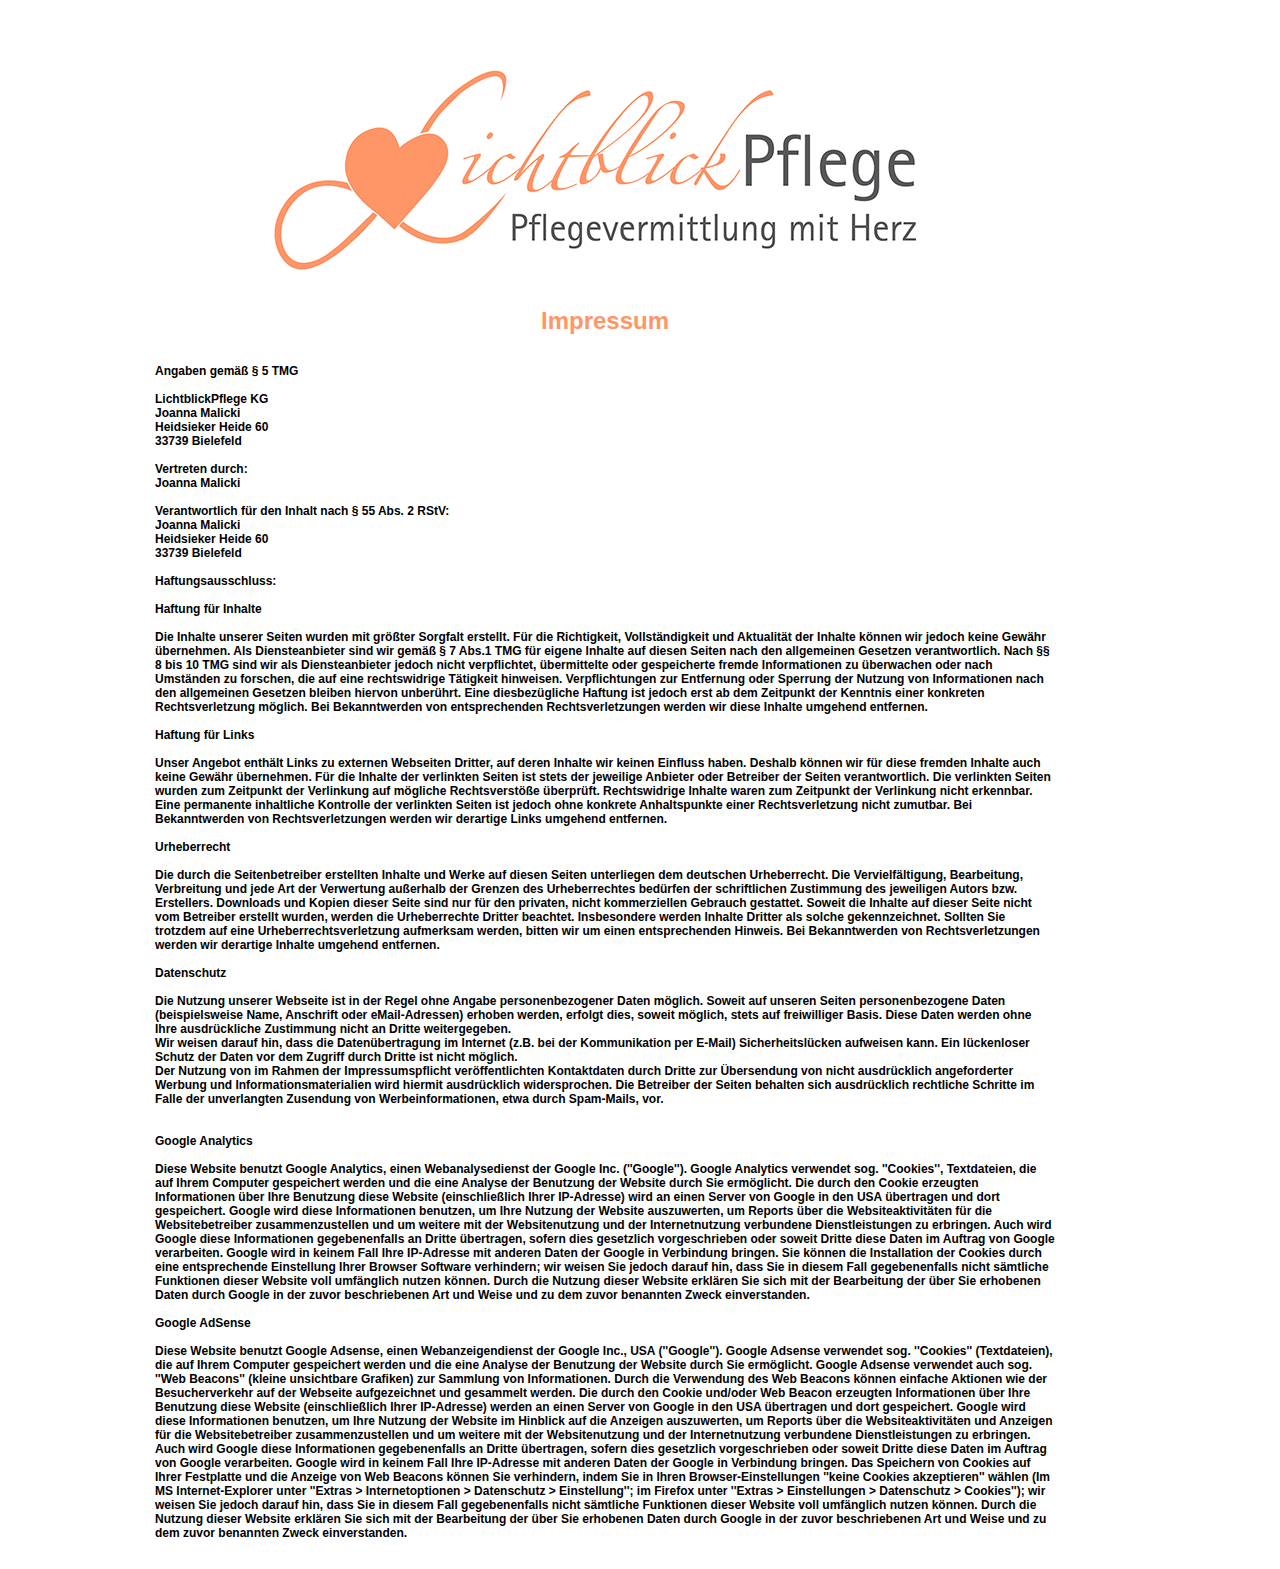
==== impressum.html @ b3e41d4d "LichtblickPflege Test" ====
<!DOCTYPE html>
<html class="nojs html css_verticalspacer" lang="de-DE">
 <head>

  <meta http-equiv="Content-type" content="text/html;charset=UTF-8"/>
  <meta name="generator" content="2017.1.0.379"/>
  
  <script type="text/javascript">
   // Update the 'nojs'/'js' class on the html node
document.documentElement.className = document.documentElement.className.replace(/\bnojs\b/g, 'js');

// Check that all required assets are uploaded and up-to-date
if(typeof Muse == "undefined") window.Muse = {}; window.Muse.assets = {"required":["museutils.js", "museconfig.js", "jquery.watch.js", "require.js", "impressum.css"], "outOfDate":[]};
</script>
  
  <title>Impressum</title>
  <!-- CSS -->
  <link rel="stylesheet" type="text/css" href="css/site_global.css?crc=3897423877"/>
  <link rel="stylesheet" type="text/css" href="css/impressum.css?crc=3997882616" id="pagesheet"/>
  <!-- Other scripts -->
  <script type="text/javascript">
   var __adobewebfontsappname__ = "muse";
</script>
  <!-- JS includes -->
  <script src="https://webfonts.creativecloud.com/open-sans:n7:all.js" type="text/javascript"></script>
  <!--[if lt IE 9]>
  <script src="scripts/html5shiv.js?crc=4241844378" type="text/javascript"></script>
  <![endif]-->
   </head>
 <body>

  <div class="clearfix" id="page"><!-- column -->
   <div class="clearfix colelem" id="pu9208"><!-- column -->
    <!-- m_editable region-id="editable-static-tag-U9208-BP_infinity" template="impressum.html" data-type="image" -->
    <div class="clip_frame colelem" id="u9208" data-muse-uid="U9208" data-muse-type="img_frame"><!-- image -->
     <img class="block" id="u9208_img" src="images/lichtblickpng.png?crc=3759885476" alt="" width="652" height="249" data-muse-src="images/lichtblickpng.png?crc=3759885476"/>
    </div>
    <!-- /m_editable -->
    <!-- m_editable region-id="editable-static-tag-U9215-BP_infinity" template="impressum.html" data-type="html" data-ice-options="disableImageResize,link,txtStyleTarget" -->
    <div class="clearfix colelem" id="u9215-75" data-muse-uid="U9215" data-muse-type="txt_frame" data-IBE-flags="txtStyleSrc"><!-- content -->
     <p id="u9215-2">Impressum</p>
     <p id="u9215-3">&nbsp;</p>
     <p id="u9215-5">Angaben gemäß § 5 TMG</p>
     <p id="u9215-6">&nbsp;</p>
     <p id="u9215-8">LichtblickPflege KG</p>
     <p id="u9215-10">Joanna Malicki</p>
     <p id="u9215-12">Heidsieker Heide 60</p>
     <p id="u9215-14">33739 Bielefeld</p>
     <p id="u9215-15">&nbsp;</p>
     <p id="u9215-17">Vertreten durch:</p>
     <p id="u9215-19">Joanna Malicki</p>
     <p id="u9215-20">&nbsp;</p>
     <p id="u9215-22">Verantwortlich für den Inhalt nach § 55 Abs. 2 RStV:</p>
     <p id="u9215-24">Joanna Malicki</p>
     <p id="u9215-26">Heidsieker Heide 60</p>
     <p id="u9215-28">33739 Bielefeld</p>
     <p id="u9215-29">&nbsp;</p>
     <p id="u9215-31">Haftungsausschluss:</p>
     <p id="u9215-32">&nbsp;</p>
     <p id="u9215-34">Haftung für Inhalte</p>
     <p id="u9215-35">&nbsp;</p>
     <p id="u9215-37">Die Inhalte unserer Seiten wurden mit größter Sorgfalt erstellt. Für die Richtigkeit, Vollständigkeit und Aktualität der Inhalte können wir jedoch keine Gewähr übernehmen. Als Diensteanbieter sind wir gemäß § 7 Abs.1 TMG für eigene Inhalte auf diesen Seiten nach den allgemeinen Gesetzen verantwortlich. Nach §§ 8 bis 10 TMG sind wir als Diensteanbieter jedoch nicht verpflichtet, übermittelte oder gespeicherte fremde Informationen zu überwachen oder nach Umständen zu forschen, die auf eine rechtswidrige Tätigkeit hinweisen. Verpflichtungen zur Entfernung oder Sperrung der Nutzung von Informationen nach den allgemeinen Gesetzen bleiben hiervon unberührt. Eine diesbezügliche Haftung ist jedoch erst ab dem Zeitpunkt der Kenntnis einer konkreten Rechtsverletzung möglich. Bei Bekanntwerden von entsprechenden Rechtsverletzungen werden wir diese Inhalte umgehend entfernen.</p>
     <p id="u9215-38">&nbsp;</p>
     <p id="u9215-40">Haftung für Links</p>
     <p id="u9215-41">&nbsp;</p>
     <p id="u9215-43">Unser Angebot enthält Links zu externen Webseiten Dritter, auf deren Inhalte wir keinen Einfluss haben. Deshalb können wir für diese fremden Inhalte auch keine Gewähr übernehmen. Für die Inhalte der verlinkten Seiten ist stets der jeweilige Anbieter oder Betreiber der Seiten verantwortlich. Die verlinkten Seiten wurden zum Zeitpunkt der Verlinkung auf mögliche Rechtsverstöße überprüft. Rechtswidrige Inhalte waren zum Zeitpunkt der Verlinkung nicht erkennbar. Eine permanente inhaltliche Kontrolle der verlinkten Seiten ist jedoch ohne konkrete Anhaltspunkte einer Rechtsverletzung nicht zumutbar. Bei Bekanntwerden von Rechtsverletzungen werden wir derartige Links umgehend entfernen.</p>
     <p id="u9215-44">&nbsp;</p>
     <p id="u9215-46">Urheberrecht</p>
     <p id="u9215-47">&nbsp;</p>
     <p id="u9215-49">Die durch die Seitenbetreiber erstellten Inhalte und Werke auf diesen Seiten unterliegen dem deutschen Urheberrecht. Die Vervielfältigung, Bearbeitung, Verbreitung und jede Art der Verwertung außerhalb der Grenzen des Urheberrechtes bedürfen der schriftlichen Zustimmung des jeweiligen Autors bzw. Erstellers. Downloads und Kopien dieser Seite sind nur für den privaten, nicht kommerziellen Gebrauch gestattet. Soweit die Inhalte auf dieser Seite nicht vom Betreiber erstellt wurden, werden die Urheberrechte Dritter beachtet. Insbesondere werden Inhalte Dritter als solche gekennzeichnet. Sollten Sie trotzdem auf eine Urheberrechtsverletzung aufmerksam werden, bitten wir um einen entsprechenden Hinweis. Bei Bekanntwerden von Rechtsverletzungen werden wir derartige Inhalte umgehend entfernen.</p>
     <p id="u9215-50">&nbsp;</p>
     <p id="u9215-52">Datenschutz</p>
     <p id="u9215-53">&nbsp;</p>
     <p id="u9215-55">Die Nutzung unserer Webseite ist in der Regel ohne Angabe personenbezogener Daten möglich. Soweit auf unseren Seiten personenbezogene Daten (beispielsweise Name, Anschrift oder eMail-Adressen) erhoben werden, erfolgt dies, soweit möglich, stets auf freiwilliger Basis. Diese Daten werden ohne Ihre ausdrückliche Zustimmung nicht an Dritte weitergegeben.</p>
     <p id="u9215-57">Wir weisen darauf hin, dass die Datenübertragung im Internet (z.B. bei der Kommunikation per E-Mail) Sicherheitslücken aufweisen kann. Ein lückenloser Schutz der Daten vor dem Zugriff durch Dritte ist nicht möglich.</p>
     <p id="u9215-59">Der Nutzung von im Rahmen der Impressumspflicht veröffentlichten Kontaktdaten durch Dritte zur Übersendung von nicht ausdrücklich angeforderter Werbung und Informationsmaterialien wird hiermit ausdrücklich widersprochen. Die Betreiber der Seiten behalten sich ausdrücklich rechtliche Schritte im Falle der unverlangten Zusendung von Werbeinformationen, etwa durch Spam-Mails, vor.</p>
     <p id="u9215-60">&nbsp;</p>
     <p id="u9215-61">&nbsp;</p>
     <p id="u9215-63">Google Analytics</p>
     <p id="u9215-64">&nbsp;</p>
     <p id="u9215-66">Diese Website benutzt Google Analytics, einen Webanalysedienst der Google Inc. (''Google''). Google Analytics verwendet sog. ''Cookies'', Textdateien, die auf Ihrem Computer gespeichert werden und die eine Analyse der Benutzung der Website durch Sie ermöglicht. Die durch den Cookie erzeugten Informationen über Ihre Benutzung diese Website (einschließlich Ihrer IP-Adresse) wird an einen Server von Google in den USA übertragen und dort gespeichert. Google wird diese Informationen benutzen, um Ihre Nutzung der Website auszuwerten, um Reports über die Websiteaktivitäten für die Websitebetreiber zusammenzustellen und um weitere mit der Websitenutzung und der Internetnutzung verbundene Dienstleistungen zu erbringen. Auch wird Google diese Informationen gegebenenfalls an Dritte übertragen, sofern dies gesetzlich vorgeschrieben oder soweit Dritte diese Daten im Auftrag von Google verarbeiten. Google wird in keinem Fall Ihre IP-Adresse mit anderen Daten der Google in Verbindung bringen. Sie können die Installation der Cookies durch eine entsprechende Einstellung Ihrer Browser Software verhindern; wir weisen Sie jedoch darauf hin, dass Sie in diesem Fall gegebenenfalls nicht sämtliche Funktionen dieser Website voll umfänglich nutzen können. Durch die Nutzung dieser Website erklären Sie sich mit der Bearbeitung der über Sie erhobenen Daten durch Google in der zuvor beschriebenen Art und Weise und zu dem zuvor benannten Zweck einverstanden.</p>
     <p id="u9215-67">&nbsp;</p>
     <p id="u9215-69">Google AdSense</p>
     <p id="u9215-70">&nbsp;</p>
     <p id="u9215-72">Diese Website benutzt Google Adsense, einen Webanzeigendienst der Google Inc., USA (''Google''). Google Adsense verwendet sog. ''Cookies'' (Textdateien), die auf Ihrem Computer gespeichert werden und die eine Analyse der Benutzung der Website durch Sie ermöglicht. Google Adsense verwendet auch sog. ''Web Beacons'' (kleine unsichtbare Grafiken) zur Sammlung von Informationen. Durch die Verwendung des Web Beacons können einfache Aktionen wie der Besucherverkehr auf der Webseite aufgezeichnet und gesammelt werden. Die durch den Cookie und/oder Web Beacon erzeugten Informationen über Ihre Benutzung diese Website (einschließlich Ihrer IP-Adresse) werden an einen Server von Google in den USA übertragen und dort gespeichert. Google wird diese Informationen benutzen, um Ihre Nutzung der Website im Hinblick auf die Anzeigen auszuwerten, um Reports über die Websiteaktivitäten und Anzeigen für die Websitebetreiber zusammenzustellen und um weitere mit der Websitenutzung und der Internetnutzung verbundene Dienstleistungen zu erbringen. Auch wird Google diese Informationen gegebenenfalls an Dritte übertragen, sofern dies gesetzlich vorgeschrieben oder soweit Dritte diese Daten im Auftrag von Google verarbeiten. Google wird in keinem Fall Ihre IP-Adresse mit anderen Daten der Google in Verbindung bringen. Das Speichern von Cookies auf Ihrer Festplatte und die Anzeige von Web Beacons können Sie verhindern, indem Sie in Ihren Browser-Einstellungen ''keine Cookies akzeptieren'' wählen (Im MS Internet-Explorer unter ''Extras &gt; Internetoptionen &gt; Datenschutz &gt; Einstellung''; im Firefox unter ''Extras &gt; Einstellungen &gt; Datenschutz &gt; Cookies''); wir weisen Sie jedoch darauf hin, dass Sie in diesem Fall gegebenenfalls nicht sämtliche Funktionen dieser Website voll umfänglich nutzen können. Durch die Nutzung dieser Website erklären Sie sich mit der Bearbeitung der über Sie erhobenen Daten durch Google in der zuvor beschriebenen Art und Weise und zu dem zuvor benannten Zweck einverstanden.</p>
     <p id="u9215-73">&nbsp;</p>
    </div>
    <!-- /m_editable -->
   </div>
   <div class="verticalspacer" data-offset-top="1575" data-content-above-spacer="1611" data-content-below-spacer="0"></div>
  </div>
  <!-- Other scripts -->
  <script type="text/javascript">
   // Decide weather to suppress missing file error or not based on preference setting
var suppressMissingFileError = false
</script>
  <script type="text/javascript">
   window.Muse.assets.check=function(d){if(!window.Muse.assets.checked){window.Muse.assets.checked=!0;var b={},c=function(a,b){if(window.getComputedStyle){var c=window.getComputedStyle(a,null);return c&&c.getPropertyValue(b)||c&&c[b]||""}if(document.documentElement.currentStyle)return(c=a.currentStyle)&&c[b]||a.style&&a.style[b]||"";return""},a=function(a){if(a.match(/^rgb/))return a=a.replace(/\s+/g,"").match(/([\d\,]+)/gi)[0].split(","),(parseInt(a[0])<<16)+(parseInt(a[1])<<8)+parseInt(a[2]);if(a.match(/^\#/))return parseInt(a.substr(1),
16);return 0},g=function(g){for(var f=document.getElementsByTagName("link"),h=0;h<f.length;h++)if("text/css"==f[h].type){var i=(f[h].href||"").match(/\/?css\/([\w\-]+\.css)\?crc=(\d+)/);if(!i||!i[1]||!i[2])break;b[i[1]]=i[2]}f=document.createElement("div");f.className="version";f.style.cssText="display:none; width:1px; height:1px;";document.getElementsByTagName("body")[0].appendChild(f);for(h=0;h<Muse.assets.required.length;){var i=Muse.assets.required[h],l=i.match(/([\w\-\.]+)\.(\w+)$/),k=l&&l[1]?
l[1]:null,l=l&&l[2]?l[2]:null;switch(l.toLowerCase()){case "css":k=k.replace(/\W/gi,"_").replace(/^([^a-z])/gi,"_$1");f.className+=" "+k;k=a(c(f,"color"));l=a(c(f,"backgroundColor"));k!=0||l!=0?(Muse.assets.required.splice(h,1),"undefined"!=typeof b[i]&&(k!=b[i]>>>24||l!=(b[i]&16777215))&&Muse.assets.outOfDate.push(i)):h++;f.className="version";break;case "js":h++;break;default:throw Error("Unsupported file type: "+l);}}d?d().jquery!="1.8.3"&&Muse.assets.outOfDate.push("jquery-1.8.3.min.js"):Muse.assets.required.push("jquery-1.8.3.min.js");
f.parentNode.removeChild(f);if(Muse.assets.outOfDate.length||Muse.assets.required.length)f="Einige der Dateien auf dem Server fehlen oder sind ungültig. Löschen Sie den Browser-Cache und versuchen Sie es erneut. Wenn das Problem weiterhin besteht, wenden Sie sich an den Autor der Website.",g&&Muse.assets.outOfDate.length&&(f+="\nOut of date: "+Muse.assets.outOfDate.join(",")),g&&Muse.assets.required.length&&(f+="\nMissing: "+Muse.assets.required.join(",")),suppressMissingFileError?(f+="\nUse SuppressMissingFileError key in AppPrefs.xml to show missing file error pop up.",console.log(f)):alert(f)};location&&location.search&&location.search.match&&location.search.match(/muse_debug/gi)?
setTimeout(function(){g(!0)},5E3):g()}};
var muse_init=function(){require.config({baseUrl:""});require(["jquery","museutils","whatinput","jquery.watch"],function(d){var $ = d;$(document).ready(function(){try{
window.Muse.assets.check($);/* body */
Muse.Utils.transformMarkupToFixBrowserProblemsPreInit();/* body */
Muse.Utils.prepHyperlinks(true);/* body */
Muse.Utils.makeButtonsVisibleAfterSettingMinWidth();/* body */
Muse.Utils.fullPage('#page');/* 100% height page */
Muse.Utils.showWidgetsWhenReady();/* body */
Muse.Utils.transformMarkupToFixBrowserProblems();/* body */
}catch(b){if(b&&"function"==typeof b.notify?b.notify():Muse.Assert.fail("Error calling selector function: "+b),false)throw b;}})})};

</script>
  <!-- RequireJS script -->
  <script src="scripts/require.js?crc=3861931657" type="text/javascript" async data-main="scripts/museconfig.js?crc=278381782" onload="if (requirejs) requirejs.onError = function(requireType, requireModule) { if (requireType && requireType.toString && requireType.toString().indexOf && 0 <= requireType.toString().indexOf('#scripterror')) window.Muse.assets.check(); }" onerror="window.Muse.assets.check();"></script>
   </body>
</html>
---- css/site_global.css ----
html{min-height:100%;min-width:100%;-ms-text-size-adjust:none;}body,div,dl,dt,dd,ul,ol,li,nav,h1,h2,h3,h4,h5,h6,pre,code,form,fieldset,legend,input,button,textarea,p,blockquote,th,td,a{margin:0px;padding:0px;border-width:0px;border-style:solid;border-color:transparent;-webkit-transform-origin:left top;-ms-transform-origin:left top;-o-transform-origin:left top;transform-origin:left top;background-repeat:no-repeat;}button.submit-btn{-moz-box-sizing:content-box;-webkit-box-sizing:content-box;box-sizing:content-box;}.transition{-webkit-transition-property:background-image,background-position,background-color,border-color,border-radius,color,font-size,font-style,font-weight,letter-spacing,line-height,text-align,box-shadow,text-shadow,opacity;transition-property:background-image,background-position,background-color,border-color,border-radius,color,font-size,font-style,font-weight,letter-spacing,line-height,text-align,box-shadow,text-shadow,opacity;}.transition *{-webkit-transition:inherit;transition:inherit;}table{border-collapse:collapse;border-spacing:0px;}fieldset,img{border:0px;border-style:solid;-webkit-transform-origin:left top;-ms-transform-origin:left top;-o-transform-origin:left top;transform-origin:left top;}address,caption,cite,code,dfn,em,strong,th,var,optgroup{font-style:inherit;font-weight:inherit;}del,ins{text-decoration:none;}li{list-style:none;}caption,th{text-align:left;}h1,h2,h3,h4,h5,h6{font-size:100%;font-weight:inherit;}input,button,textarea,select,optgroup,option{font-family:inherit;font-size:inherit;font-style:inherit;font-weight:inherit;}.form-grp input,.form-grp textarea{-webkit-appearance:none;-webkit-border-radius:0;}body{font-family:Arial, Helvetica Neue, Helvetica, sans-serif;text-align:left;font-size:14px;line-height:17px;word-wrap:break-word;text-rendering:optimizeLegibility;-moz-font-feature-settings:'liga';-ms-font-feature-settings:'liga';-webkit-font-feature-settings:'liga';font-feature-settings:'liga';}a:link{color:#FF9668;text-decoration:inherit;}a:visited{color:#FF9668;text-decoration:inherit;}a:hover{color:#FF9668;text-decoration:underline;}a:active{color:#FF9668;text-decoration:underline;}a.nontext{color:black;text-decoration:none;font-style:normal;font-weight:normal;}.normal_text{color:#000000;direction:ltr;font-family:Arial, Helvetica Neue, Helvetica, sans-serif;font-size:14px;font-style:normal;font-weight:normal;letter-spacing:0px;line-height:17px;text-align:left;text-decoration:none;text-indent:0px;text-transform:none;vertical-align:0px;padding:0px;}.list0 li:before{position:absolute;right:100%;letter-spacing:0px;text-decoration:none;font-weight:normal;font-style:normal;}.rtl-list li:before{right:auto;left:100%;}.nls-None > li:before,.nls-None .list3 > li:before,.nls-None .list6 > li:before{margin-right:6px;content:'•';}.nls-None .list1 > li:before,.nls-None .list4 > li:before,.nls-None .list7 > li:before{margin-right:6px;content:'○';}.nls-None,.nls-None .list1,.nls-None .list2,.nls-None .list3,.nls-None .list4,.nls-None .list5,.nls-None .list6,.nls-None .list7,.nls-None .list8{padding-left:34px;}.nls-None.rtl-list,.nls-None .list1.rtl-list,.nls-None .list2.rtl-list,.nls-None .list3.rtl-list,.nls-None .list4.rtl-list,.nls-None .list5.rtl-list,.nls-None .list6.rtl-list,.nls-None .list7.rtl-list,.nls-None .list8.rtl-list{padding-left:0px;padding-right:34px;}.nls-None .list2 > li:before,.nls-None .list5 > li:before,.nls-None .list8 > li:before{margin-right:6px;content:'-';}.nls-None.rtl-list > li:before,.nls-None .list1.rtl-list > li:before,.nls-None .list2.rtl-list > li:before,.nls-None .list3.rtl-list > li:before,.nls-None .list4.rtl-list > li:before,.nls-None .list5.rtl-list > li:before,.nls-None .list6.rtl-list > li:before,.nls-None .list7.rtl-list > li:before,.nls-None .list8.rtl-list > li:before{margin-right:0px;margin-left:6px;}.TabbedPanelsTab{white-space:nowrap;}.MenuBar .MenuBarView,.MenuBar .SubMenuView{display:block;list-style:none;}.MenuBar .SubMenu{display:none;position:absolute;}.NoWrap{white-space:nowrap;word-wrap:normal;}.rootelem{margin-left:auto;margin-right:auto;}.colelem{display:inline;float:left;clear:both;}.clearfix:after{content:"\0020";visibility:hidden;display:block;height:0px;clear:both;}*:first-child+html .clearfix{zoom:1;}.clip_frame{overflow:hidden;}.popup_anchor{position:relative;width:0px;height:0px;}.allow_click_through *{pointer-events:auto;}.popup_element{z-index:100000;}.svg{display:block;vertical-align:top;}span.wrap{content:'';clear:left;display:block;}span.actAsInlineDiv{display:inline-block;}.position_content,.excludeFromNormalFlow{float:left;}.preload_images{position:absolute;overflow:hidden;left:-9999px;top:-9999px;height:1px;width:1px;}.preload{height:1px;width:1px;}.animateStates{-webkit-transition:0.3s ease-in-out;-moz-transition:0.3s ease-in-out;-o-transition:0.3s ease-in-out;transition:0.3s ease-in-out;}[data-whatinput="mouse"] *:focus,[data-whatinput="touch"] *:focus,input:focus,textarea:focus{outline:none;}textarea{resize:none;overflow:auto;}.allow_click_through,.fld-prompt{pointer-events:none;}.wrapped-input{position:absolute;top:0px;left:0px;background:transparent;border:none;}.submit-btn{z-index:50000;cursor:pointer;}.anchor_item{width:22px;height:18px;}.MenuBar .SubMenuVisible,.MenuBarVertical .SubMenuVisible,.MenuBar .SubMenu .SubMenuVisible,.popup_element.Active,span.actAsPara,.actAsDiv,a.nonblock.nontext,img.block{display:block;}.widget_invisible,.js .invi,.js .mse_pre_init{visibility:hidden;}.ose_ei{visibility:hidden;z-index:0;}.no_vert_scroll{overflow-y:hidden;}.always_vert_scroll{overflow-y:scroll;}.always_horz_scroll{overflow-x:scroll;}.fullscreen{overflow:hidden;left:0px;top:0px;position:fixed;height:100%;width:100%;-moz-box-sizing:border-box;-webkit-box-sizing:border-box;-ms-box-sizing:border-box;box-sizing:border-box;}.fullwidth{position:absolute;}.borderbox{-moz-box-sizing:border-box;-webkit-box-sizing:border-box;-ms-box-sizing:border-box;box-sizing:border-box;}.scroll_wrapper{position:absolute;overflow:auto;left:0px;right:0px;top:0px;bottom:0px;padding-top:0px;padding-bottom:0px;margin-top:0px;margin-bottom:0px;}.browser_width > *{position:absolute;left:0px;right:0px;}.grpelem,.accordion_wrapper{display:inline;float:left;}.fld-checkbox input[type=checkbox],.fld-radiobutton input[type=radio]{position:absolute;overflow:hidden;clip:rect(0px, 0px, 0px, 0px);height:1px;width:1px;margin:-1px;padding:0px;border:0px;}.fld-checkbox input[type=checkbox] + label,.fld-radiobutton input[type=radio] + label{display:inline-block;background-repeat:no-repeat;cursor:pointer;float:left;width:100%;height:100%;}.pointer_cursor,.fld-recaptcha-mode,.fld-recaptcha-refresh,.fld-recaptcha-help{cursor:pointer;}p,h1,h2,h3,h4,h5,h6,ol,ul,span.actAsPara{max-height:1000000px;}.superscript{vertical-align:super;font-size:66%;line-height:0px;}.subscript{vertical-align:sub;font-size:66%;line-height:0px;}.horizontalSlideShow{-ms-touch-action:pan-y;touch-action:pan-y;}.verticalSlideShow{-ms-touch-action:pan-x;touch-action:pan-x;}.colelem100,.verticalspacer{clear:both;}.list0 li,.MenuBar .MenuItemContainer,.SlideShowContentPanel .fullscreen img,.css_verticalspacer .verticalspacer{position:relative;}.popup_element.Inactive,.js .disn,.js .an_invi,.hidden,.breakpoint{display:none;}#muse_css_mq{position:absolute;display:none;background-color:#FFFFFE;}.fluid_height_spacer{width:0.01px;}.muse_check_css{display:none;position:fixed;}@media screen and (-webkit-min-device-pixel-ratio:0){body{text-rendering:auto;}}
---- css/impressum.css ----
.version.impressum{color:#0000EE;background-color:#4AD8F8;}#page{z-index:1;width:900px;min-height:433.9623046874997px;background-image:none;border-width:0px;border-color:#000000;background-color:transparent;padding-left:100px;padding-right:170px;padding-bottom:0px;margin-left:auto;margin-right:auto;}#pu9208{z-index:2;width:0.01px;padding-bottom:0px;}#u9208{z-index:2;width:652px;background-color:transparent;margin-left:109px;position:relative;}#u9215-75{z-index:4;width:900px;min-height:929px;background-color:transparent;font-family:open-sans, sans-serif;font-weight:700;margin-top:21px;position:relative;}#u9215-2,#u9215-3{font-size:24px;text-align:center;line-height:29px;color:#FF9668;}#u9215-5,#u9215-6,#u9215-8,#u9215-10,#u9215-12,#u9215-14,#u9215-15,#u9215-17,#u9215-19,#u9215-20,#u9215-22,#u9215-24,#u9215-26,#u9215-28,#u9215-29,#u9215-31,#u9215-32,#u9215-34,#u9215-35,#u9215-37,#u9215-38,#u9215-40,#u9215-41,#u9215-43,#u9215-44,#u9215-46,#u9215-47,#u9215-49,#u9215-50,#u9215-52,#u9215-53,#u9215-55,#u9215-57,#u9215-59,#u9215-60,#u9215-61,#u9215-63,#u9215-64,#u9215-66,#u9215-67,#u9215-69,#u9215-70,#u9215-72{font-size:12px;text-align:left;line-height:14px;color:#000000;}#u9215-73{font-size:24px;text-align:left;line-height:29px;color:#FF9668;}.css_verticalspacer .verticalspacer{height:calc(100vh - 1611px);}#muse_css_mq,.html{background-color:#FFFFFF;}body{position:relative;min-width:1170px;padding-top:36px;}
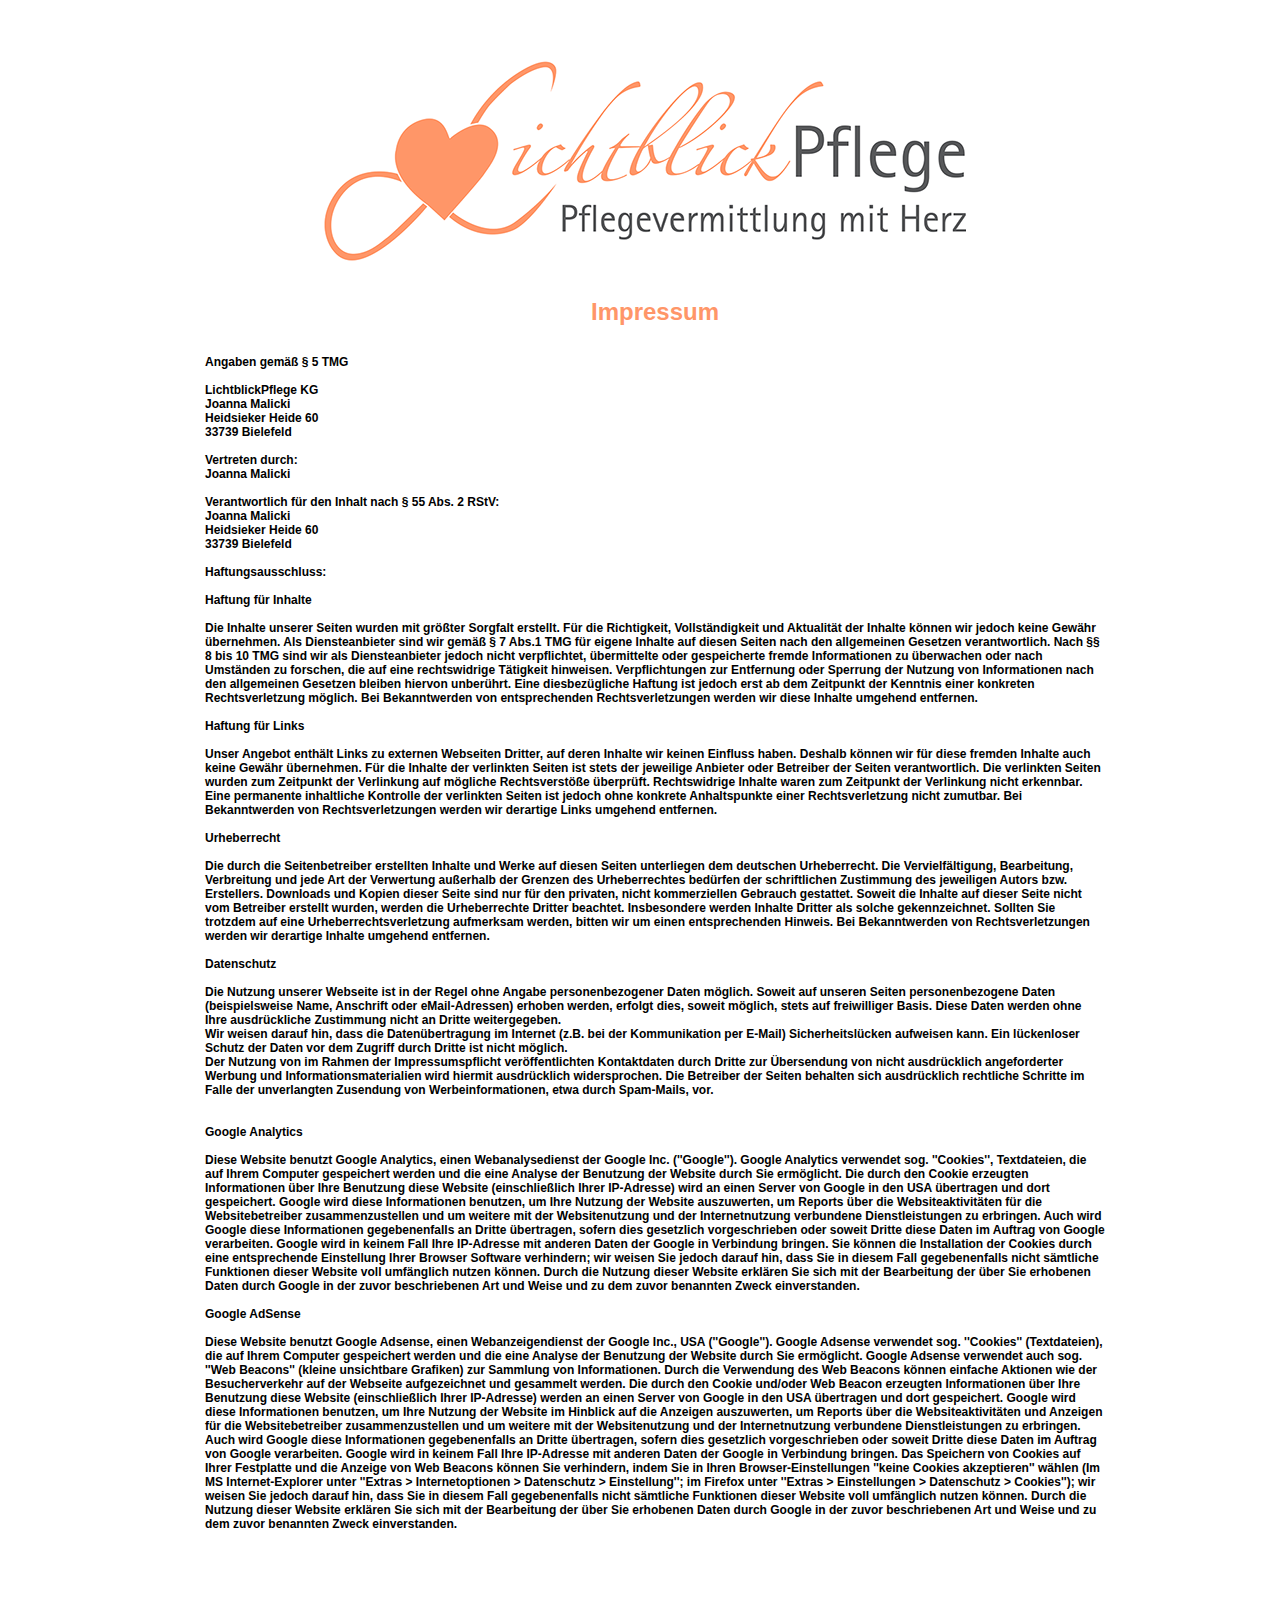
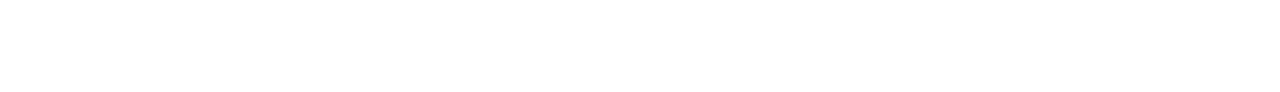
==== commit 96648ce0: "u" ====
--- a/impressum.html
+++ b/impressum.html
@@ -1,93 +1,137 @@
 <!DOCTYPE html>
-<html class="nojs html css_verticalspacer" lang="de-DE">
+<html class="nojs html css_verticalspacer" lang="en-US">
  <head>
 
   <meta http-equiv="Content-type" content="text/html;charset=UTF-8"/>
-  <meta name="generator" content="2017.1.0.379"/>
+  <meta name="generator" content="2018.0.0.379"/>
+  <meta name="viewport" content="width=device-width, initial-scale=1.0"/>
   
   <script type="text/javascript">
    // Update the 'nojs'/'js' class on the html node
 document.documentElement.className = document.documentElement.className.replace(/\bnojs\b/g, 'js');
 
 // Check that all required assets are uploaded and up-to-date
-if(typeof Muse == "undefined") window.Muse = {}; window.Muse.assets = {"required":["museutils.js", "museconfig.js", "jquery.watch.js", "require.js", "impressum.css"], "outOfDate":[]};
+if(typeof Muse == "undefined") window.Muse = {}; window.Muse.assets = {"required":["museutils.js", "museconfig.js", "jquery.watch.js", "jquery.museresponsive.js", "require.js", "impressum.css"], "outOfDate":[]};
 </script>
   
   <title>Impressum</title>
   <!-- CSS -->
-  <link rel="stylesheet" type="text/css" href="css/site_global.css?crc=3897423877"/>
-  <link rel="stylesheet" type="text/css" href="css/impressum.css?crc=3997882616" id="pagesheet"/>
+  <link rel="stylesheet" type="text/css" href="css/site_global.css?crc=444006867"/>
+  <link rel="stylesheet" type="text/css" href="css/impressum.css?crc=3935338336" id="pagesheet"/>
+  <!-- IE-only CSS -->
+  <!--[if lt IE 9]>
+  <link rel="stylesheet" type="text/css" href="css/nomq_impressum.css?crc=3823814662" id="nomq_pagesheet"/>
+  <![endif]-->
   <!-- Other scripts -->
   <script type="text/javascript">
    var __adobewebfontsappname__ = "muse";
 </script>
   <!-- JS includes -->
-  <script src="https://webfonts.creativecloud.com/open-sans:n7:all.js" type="text/javascript"></script>
+  <script src="https://webfonts.creativecloud.com/open-sans:n7:default.js" type="text/javascript"></script>
   <!--[if lt IE 9]>
   <script src="scripts/html5shiv.js?crc=4241844378" type="text/javascript"></script>
   <![endif]-->
    </head>
  <body>
 
-  <div class="clearfix" id="page"><!-- column -->
-   <div class="clearfix colelem" id="pu9208"><!-- column -->
-    <!-- m_editable region-id="editable-static-tag-U9208-BP_infinity" template="impressum.html" data-type="image" -->
-    <div class="clip_frame colelem" id="u9208" data-muse-uid="U9208" data-muse-type="img_frame"><!-- image -->
-     <img class="block" id="u9208_img" src="images/lichtblickpng.png?crc=3759885476" alt="" width="652" height="249" data-muse-src="images/lichtblickpng.png?crc=3759885476"/>
+  <div class="breakpoint active" id="bp_infinity" data-min-width="1371"><!-- responsive breakpoint node -->
+   <div class="clearfix" id="page"><!-- column -->
+    <div class="clip_frame colelem shared_content" id="u14403" data-content-guid="u14403_content"><!-- image -->
+     <img class="block temp_no_img_src" id="u14403_img" data-orig-src="images/lichtblickpng.png?crc=3759885476" alt="" width="652" height="249" src="images/blank.gif?crc=4208392903"/>
     </div>
-    <!-- /m_editable -->
-    <!-- m_editable region-id="editable-static-tag-U9215-BP_infinity" template="impressum.html" data-type="html" data-ice-options="disableImageResize,link,txtStyleTarget" -->
-    <div class="clearfix colelem" id="u9215-75" data-muse-uid="U9215" data-muse-type="txt_frame" data-IBE-flags="txtStyleSrc"><!-- content -->
-     <p id="u9215-2">Impressum</p>
-     <p id="u9215-3">&nbsp;</p>
-     <p id="u9215-5">Angaben gemäß § 5 TMG</p>
-     <p id="u9215-6">&nbsp;</p>
-     <p id="u9215-8">LichtblickPflege KG</p>
-     <p id="u9215-10">Joanna Malicki</p>
-     <p id="u9215-12">Heidsieker Heide 60</p>
-     <p id="u9215-14">33739 Bielefeld</p>
-     <p id="u9215-15">&nbsp;</p>
-     <p id="u9215-17">Vertreten durch:</p>
-     <p id="u9215-19">Joanna Malicki</p>
-     <p id="u9215-20">&nbsp;</p>
-     <p id="u9215-22">Verantwortlich für den Inhalt nach § 55 Abs. 2 RStV:</p>
-     <p id="u9215-24">Joanna Malicki</p>
-     <p id="u9215-26">Heidsieker Heide 60</p>
-     <p id="u9215-28">33739 Bielefeld</p>
-     <p id="u9215-29">&nbsp;</p>
-     <p id="u9215-31">Haftungsausschluss:</p>
-     <p id="u9215-32">&nbsp;</p>
-     <p id="u9215-34">Haftung für Inhalte</p>
-     <p id="u9215-35">&nbsp;</p>
-     <p id="u9215-37">Die Inhalte unserer Seiten wurden mit größter Sorgfalt erstellt. Für die Richtigkeit, Vollständigkeit und Aktualität der Inhalte können wir jedoch keine Gewähr übernehmen. Als Diensteanbieter sind wir gemäß § 7 Abs.1 TMG für eigene Inhalte auf diesen Seiten nach den allgemeinen Gesetzen verantwortlich. Nach §§ 8 bis 10 TMG sind wir als Diensteanbieter jedoch nicht verpflichtet, übermittelte oder gespeicherte fremde Informationen zu überwachen oder nach Umständen zu forschen, die auf eine rechtswidrige Tätigkeit hinweisen. Verpflichtungen zur Entfernung oder Sperrung der Nutzung von Informationen nach den allgemeinen Gesetzen bleiben hiervon unberührt. Eine diesbezügliche Haftung ist jedoch erst ab dem Zeitpunkt der Kenntnis einer konkreten Rechtsverletzung möglich. Bei Bekanntwerden von entsprechenden Rechtsverletzungen werden wir diese Inhalte umgehend entfernen.</p>
-     <p id="u9215-38">&nbsp;</p>
-     <p id="u9215-40">Haftung für Links</p>
-     <p id="u9215-41">&nbsp;</p>
-     <p id="u9215-43">Unser Angebot enthält Links zu externen Webseiten Dritter, auf deren Inhalte wir keinen Einfluss haben. Deshalb können wir für diese fremden Inhalte auch keine Gewähr übernehmen. Für die Inhalte der verlinkten Seiten ist stets der jeweilige Anbieter oder Betreiber der Seiten verantwortlich. Die verlinkten Seiten wurden zum Zeitpunkt der Verlinkung auf mögliche Rechtsverstöße überprüft. Rechtswidrige Inhalte waren zum Zeitpunkt der Verlinkung nicht erkennbar. Eine permanente inhaltliche Kontrolle der verlinkten Seiten ist jedoch ohne konkrete Anhaltspunkte einer Rechtsverletzung nicht zumutbar. Bei Bekanntwerden von Rechtsverletzungen werden wir derartige Links umgehend entfernen.</p>
-     <p id="u9215-44">&nbsp;</p>
-     <p id="u9215-46">Urheberrecht</p>
-     <p id="u9215-47">&nbsp;</p>
-     <p id="u9215-49">Die durch die Seitenbetreiber erstellten Inhalte und Werke auf diesen Seiten unterliegen dem deutschen Urheberrecht. Die Vervielfältigung, Bearbeitung, Verbreitung und jede Art der Verwertung außerhalb der Grenzen des Urheberrechtes bedürfen der schriftlichen Zustimmung des jeweiligen Autors bzw. Erstellers. Downloads und Kopien dieser Seite sind nur für den privaten, nicht kommerziellen Gebrauch gestattet. Soweit die Inhalte auf dieser Seite nicht vom Betreiber erstellt wurden, werden die Urheberrechte Dritter beachtet. Insbesondere werden Inhalte Dritter als solche gekennzeichnet. Sollten Sie trotzdem auf eine Urheberrechtsverletzung aufmerksam werden, bitten wir um einen entsprechenden Hinweis. Bei Bekanntwerden von Rechtsverletzungen werden wir derartige Inhalte umgehend entfernen.</p>
-     <p id="u9215-50">&nbsp;</p>
-     <p id="u9215-52">Datenschutz</p>
-     <p id="u9215-53">&nbsp;</p>
-     <p id="u9215-55">Die Nutzung unserer Webseite ist in der Regel ohne Angabe personenbezogener Daten möglich. Soweit auf unseren Seiten personenbezogene Daten (beispielsweise Name, Anschrift oder eMail-Adressen) erhoben werden, erfolgt dies, soweit möglich, stets auf freiwilliger Basis. Diese Daten werden ohne Ihre ausdrückliche Zustimmung nicht an Dritte weitergegeben.</p>
-     <p id="u9215-57">Wir weisen darauf hin, dass die Datenübertragung im Internet (z.B. bei der Kommunikation per E-Mail) Sicherheitslücken aufweisen kann. Ein lückenloser Schutz der Daten vor dem Zugriff durch Dritte ist nicht möglich.</p>
-     <p id="u9215-59">Der Nutzung von im Rahmen der Impressumspflicht veröffentlichten Kontaktdaten durch Dritte zur Übersendung von nicht ausdrücklich angeforderter Werbung und Informationsmaterialien wird hiermit ausdrücklich widersprochen. Die Betreiber der Seiten behalten sich ausdrücklich rechtliche Schritte im Falle der unverlangten Zusendung von Werbeinformationen, etwa durch Spam-Mails, vor.</p>
-     <p id="u9215-60">&nbsp;</p>
-     <p id="u9215-61">&nbsp;</p>
-     <p id="u9215-63">Google Analytics</p>
-     <p id="u9215-64">&nbsp;</p>
-     <p id="u9215-66">Diese Website benutzt Google Analytics, einen Webanalysedienst der Google Inc. (''Google''). Google Analytics verwendet sog. ''Cookies'', Textdateien, die auf Ihrem Computer gespeichert werden und die eine Analyse der Benutzung der Website durch Sie ermöglicht. Die durch den Cookie erzeugten Informationen über Ihre Benutzung diese Website (einschließlich Ihrer IP-Adresse) wird an einen Server von Google in den USA übertragen und dort gespeichert. Google wird diese Informationen benutzen, um Ihre Nutzung der Website auszuwerten, um Reports über die Websiteaktivitäten für die Websitebetreiber zusammenzustellen und um weitere mit der Websitenutzung und der Internetnutzung verbundene Dienstleistungen zu erbringen. Auch wird Google diese Informationen gegebenenfalls an Dritte übertragen, sofern dies gesetzlich vorgeschrieben oder soweit Dritte diese Daten im Auftrag von Google verarbeiten. Google wird in keinem Fall Ihre IP-Adresse mit anderen Daten der Google in Verbindung bringen. Sie können die Installation der Cookies durch eine entsprechende Einstellung Ihrer Browser Software verhindern; wir weisen Sie jedoch darauf hin, dass Sie in diesem Fall gegebenenfalls nicht sämtliche Funktionen dieser Website voll umfänglich nutzen können. Durch die Nutzung dieser Website erklären Sie sich mit der Bearbeitung der über Sie erhobenen Daten durch Google in der zuvor beschriebenen Art und Weise und zu dem zuvor benannten Zweck einverstanden.</p>
-     <p id="u9215-67">&nbsp;</p>
-     <p id="u9215-69">Google AdSense</p>
-     <p id="u9215-70">&nbsp;</p>
-     <p id="u9215-72">Diese Website benutzt Google Adsense, einen Webanzeigendienst der Google Inc., USA (''Google''). Google Adsense verwendet sog. ''Cookies'' (Textdateien), die auf Ihrem Computer gespeichert werden und die eine Analyse der Benutzung der Website durch Sie ermöglicht. Google Adsense verwendet auch sog. ''Web Beacons'' (kleine unsichtbare Grafiken) zur Sammlung von Informationen. Durch die Verwendung des Web Beacons können einfache Aktionen wie der Besucherverkehr auf der Webseite aufgezeichnet und gesammelt werden. Die durch den Cookie und/oder Web Beacon erzeugten Informationen über Ihre Benutzung diese Website (einschließlich Ihrer IP-Adresse) werden an einen Server von Google in den USA übertragen und dort gespeichert. Google wird diese Informationen benutzen, um Ihre Nutzung der Website im Hinblick auf die Anzeigen auszuwerten, um Reports über die Websiteaktivitäten und Anzeigen für die Websitebetreiber zusammenzustellen und um weitere mit der Websitenutzung und der Internetnutzung verbundene Dienstleistungen zu erbringen. Auch wird Google diese Informationen gegebenenfalls an Dritte übertragen, sofern dies gesetzlich vorgeschrieben oder soweit Dritte diese Daten im Auftrag von Google verarbeiten. Google wird in keinem Fall Ihre IP-Adresse mit anderen Daten der Google in Verbindung bringen. Das Speichern von Cookies auf Ihrer Festplatte und die Anzeige von Web Beacons können Sie verhindern, indem Sie in Ihren Browser-Einstellungen ''keine Cookies akzeptieren'' wählen (Im MS Internet-Explorer unter ''Extras &gt; Internetoptionen &gt; Datenschutz &gt; Einstellung''; im Firefox unter ''Extras &gt; Einstellungen &gt; Datenschutz &gt; Cookies''); wir weisen Sie jedoch darauf hin, dass Sie in diesem Fall gegebenenfalls nicht sämtliche Funktionen dieser Website voll umfänglich nutzen können. Durch die Nutzung dieser Website erklären Sie sich mit der Bearbeitung der über Sie erhobenen Daten durch Google in der zuvor beschriebenen Art und Weise und zu dem zuvor benannten Zweck einverstanden.</p>
-     <p id="u9215-73">&nbsp;</p>
+    <div class="clearfix colelem shared_content" id="u14405-75" data-content-guid="u14405-75_content"><!-- content -->
+     <p id="u14405-2">Impressum</p>
+     <p id="u14405-3">&nbsp;</p>
+     <p id="u14405-5">Angaben gemäß § 5 TMG</p>
+     <p id="u14405-6">&nbsp;</p>
+     <p id="u14405-8">LichtblickPflege KG</p>
+     <p id="u14405-10">Joanna Malicki</p>
+     <p id="u14405-12">Heidsieker Heide 60</p>
+     <p id="u14405-14">33739 Bielefeld</p>
+     <p id="u14405-15">&nbsp;</p>
+     <p id="u14405-17">Vertreten durch:</p>
+     <p id="u14405-19">Joanna Malicki</p>
+     <p id="u14405-20">&nbsp;</p>
+     <p id="u14405-22">Verantwortlich für den Inhalt nach § 55 Abs. 2 RStV:</p>
+     <p id="u14405-24">Joanna Malicki</p>
+     <p id="u14405-26">Heidsieker Heide 60</p>
+     <p id="u14405-28">33739 Bielefeld</p>
+     <p id="u14405-29">&nbsp;</p>
+     <p id="u14405-31">Haftungsausschluss:</p>
+     <p id="u14405-32">&nbsp;</p>
+     <p id="u14405-34">Haftung für Inhalte</p>
+     <p id="u14405-35">&nbsp;</p>
+     <p id="u14405-37">Die Inhalte unserer Seiten wurden mit größter Sorgfalt erstellt. Für die Richtigkeit, Vollständigkeit und Aktualität der Inhalte können wir jedoch keine Gewähr übernehmen. Als Diensteanbieter sind wir gemäß § 7 Abs.1 TMG für eigene Inhalte auf diesen Seiten nach den allgemeinen Gesetzen verantwortlich. Nach §§ 8 bis 10 TMG sind wir als Diensteanbieter jedoch nicht verpflichtet, übermittelte oder gespeicherte fremde Informationen zu überwachen oder nach Umständen zu forschen, die auf eine rechtswidrige Tätigkeit hinweisen. Verpflichtungen zur Entfernung oder Sperrung der Nutzung von Informationen nach den allgemeinen Gesetzen bleiben hiervon unberührt. Eine diesbezügliche Haftung ist jedoch erst ab dem Zeitpunkt der Kenntnis einer konkreten Rechtsverletzung möglich. Bei Bekanntwerden von entsprechenden Rechtsverletzungen werden wir diese Inhalte umgehend entfernen.</p>
+     <p id="u14405-38">&nbsp;</p>
+     <p id="u14405-40">Haftung für Links</p>
+     <p id="u14405-41">&nbsp;</p>
+     <p id="u14405-43">Unser Angebot enthält Links zu externen Webseiten Dritter, auf deren Inhalte wir keinen Einfluss haben. Deshalb können wir für diese fremden Inhalte auch keine Gewähr übernehmen. Für die Inhalte der verlinkten Seiten ist stets der jeweilige Anbieter oder Betreiber der Seiten verantwortlich. Die verlinkten Seiten wurden zum Zeitpunkt der Verlinkung auf mögliche Rechtsverstöße überprüft. Rechtswidrige Inhalte waren zum Zeitpunkt der Verlinkung nicht erkennbar. Eine permanente inhaltliche Kontrolle der verlinkten Seiten ist jedoch ohne konkrete Anhaltspunkte einer Rechtsverletzung nicht zumutbar. Bei Bekanntwerden von Rechtsverletzungen werden wir derartige Links umgehend entfernen.</p>
+     <p id="u14405-44">&nbsp;</p>
+     <p id="u14405-46">Urheberrecht</p>
+     <p id="u14405-47">&nbsp;</p>
+     <p id="u14405-49">Die durch die Seitenbetreiber erstellten Inhalte und Werke auf diesen Seiten unterliegen dem deutschen Urheberrecht. Die Vervielfältigung, Bearbeitung, Verbreitung und jede Art der Verwertung außerhalb der Grenzen des Urheberrechtes bedürfen der schriftlichen Zustimmung des jeweiligen Autors bzw. Erstellers. Downloads und Kopien dieser Seite sind nur für den privaten, nicht kommerziellen Gebrauch gestattet. Soweit die Inhalte auf dieser Seite nicht vom Betreiber erstellt wurden, werden die Urheberrechte Dritter beachtet. Insbesondere werden Inhalte Dritter als solche gekennzeichnet. Sollten Sie trotzdem auf eine Urheberrechtsverletzung aufmerksam werden, bitten wir um einen entsprechenden Hinweis. Bei Bekanntwerden von Rechtsverletzungen werden wir derartige Inhalte umgehend entfernen.</p>
+     <p id="u14405-50">&nbsp;</p>
+     <p id="u14405-52">Datenschutz</p>
+     <p id="u14405-53">&nbsp;</p>
+     <p id="u14405-55">Die Nutzung unserer Webseite ist in der Regel ohne Angabe personenbezogener Daten möglich. Soweit auf unseren Seiten personenbezogene Daten (beispielsweise Name, Anschrift oder eMail-Adressen) erhoben werden, erfolgt dies, soweit möglich, stets auf freiwilliger Basis. Diese Daten werden ohne Ihre ausdrückliche Zustimmung nicht an Dritte weitergegeben.</p>
+     <p id="u14405-57">Wir weisen darauf hin, dass die Datenübertragung im Internet (z.B. bei der Kommunikation per E-Mail) Sicherheitslücken aufweisen kann. Ein lückenloser Schutz der Daten vor dem Zugriff durch Dritte ist nicht möglich.</p>
+     <p id="u14405-59">Der Nutzung von im Rahmen der Impressumspflicht veröffentlichten Kontaktdaten durch Dritte zur Übersendung von nicht ausdrücklich angeforderter Werbung und Informationsmaterialien wird hiermit ausdrücklich widersprochen. Die Betreiber der Seiten behalten sich ausdrücklich rechtliche Schritte im Falle der unverlangten Zusendung von Werbeinformationen, etwa durch Spam-Mails, vor.</p>
+     <p id="u14405-60">&nbsp;</p>
+     <p id="u14405-61">&nbsp;</p>
+     <p id="u14405-63">Google Analytics</p>
+     <p id="u14405-64">&nbsp;</p>
+     <p id="u14405-66">Diese Website benutzt Google Analytics, einen Webanalysedienst der Google Inc. (''Google''). Google Analytics verwendet sog. ''Cookies'', Textdateien, die auf Ihrem Computer gespeichert werden und die eine Analyse der Benutzung der Website durch Sie ermöglicht. Die durch den Cookie erzeugten Informationen über Ihre Benutzung diese Website (einschließlich Ihrer IP-Adresse) wird an einen Server von Google in den USA übertragen und dort gespeichert. Google wird diese Informationen benutzen, um Ihre Nutzung der Website auszuwerten, um Reports über die Websiteaktivitäten für die Websitebetreiber zusammenzustellen und um weitere mit der Websitenutzung und der Internetnutzung verbundene Dienstleistungen zu erbringen. Auch wird Google diese Informationen gegebenenfalls an Dritte übertragen, sofern dies gesetzlich vorgeschrieben oder soweit Dritte diese Daten im Auftrag von Google verarbeiten. Google wird in keinem Fall Ihre IP-Adresse mit anderen Daten der Google in Verbindung bringen. Sie können die Installation der Cookies durch eine entsprechende Einstellung Ihrer Browser Software verhindern; wir weisen Sie jedoch darauf hin, dass Sie in diesem Fall gegebenenfalls nicht sämtliche Funktionen dieser Website voll umfänglich nutzen können. Durch die Nutzung dieser Website erklären Sie sich mit der Bearbeitung der über Sie erhobenen Daten durch Google in der zuvor beschriebenen Art und Weise und zu dem zuvor benannten Zweck einverstanden.</p>
+     <p id="u14405-67">&nbsp;</p>
+     <p id="u14405-69">Google AdSense</p>
+     <p id="u14405-70">&nbsp;</p>
+     <p id="u14405-72">Diese Website benutzt Google Adsense, einen Webanzeigendienst der Google Inc., USA (''Google''). Google Adsense verwendet sog. ''Cookies'' (Textdateien), die auf Ihrem Computer gespeichert werden und die eine Analyse der Benutzung der Website durch Sie ermöglicht. Google Adsense verwendet auch sog. ''Web Beacons'' (kleine unsichtbare Grafiken) zur Sammlung von Informationen. Durch die Verwendung des Web Beacons können einfache Aktionen wie der Besucherverkehr auf der Webseite aufgezeichnet und gesammelt werden. Die durch den Cookie und/oder Web Beacon erzeugten Informationen über Ihre Benutzung diese Website (einschließlich Ihrer IP-Adresse) werden an einen Server von Google in den USA übertragen und dort gespeichert. Google wird diese Informationen benutzen, um Ihre Nutzung der Website im Hinblick auf die Anzeigen auszuwerten, um Reports über die Websiteaktivitäten und Anzeigen für die Websitebetreiber zusammenzustellen und um weitere mit der Websitenutzung und der Internetnutzung verbundene Dienstleistungen zu erbringen. Auch wird Google diese Informationen gegebenenfalls an Dritte übertragen, sofern dies gesetzlich vorgeschrieben oder soweit Dritte diese Daten im Auftrag von Google verarbeiten. Google wird in keinem Fall Ihre IP-Adresse mit anderen Daten der Google in Verbindung bringen. Das Speichern von Cookies auf Ihrer Festplatte und die Anzeige von Web Beacons können Sie verhindern, indem Sie in Ihren Browser-Einstellungen ''keine Cookies akzeptieren'' wählen (Im MS Internet-Explorer unter ''Extras &gt; Internetoptionen &gt; Datenschutz &gt; Einstellung''; im Firefox unter ''Extras &gt; Einstellungen &gt; Datenschutz &gt; Cookies''); wir weisen Sie jedoch darauf hin, dass Sie in diesem Fall gegebenenfalls nicht sämtliche Funktionen dieser Website voll umfänglich nutzen können. Durch die Nutzung dieser Website erklären Sie sich mit der Bearbeitung der über Sie erhobenen Daten durch Google in der zuvor beschriebenen Art und Weise und zu dem zuvor benannten Zweck einverstanden.</p>
+     <p id="u14405-73">&nbsp;</p>
     </div>
-    <!-- /m_editable -->
+    <div class="verticalspacer" data-offset-top="1630" data-content-above-spacer="1629" data-content-below-spacer="131"></div>
    </div>
-   <div class="verticalspacer" data-offset-top="1575" data-content-above-spacer="1611" data-content-below-spacer="0"></div>
+  </div>
+  <div class="breakpoint" id="bp_1370" data-min-width="1171" data-max-width="1370"><!-- responsive breakpoint node -->
+   <div class="clearfix temp_no_id" data-orig-id="page"><!-- column -->
+    <span class="clip_frame colelem placeholder" data-placeholder-for="u14403_content"><!-- placeholder node --></span>
+    <span class="clearfix colelem placeholder" data-placeholder-for="u14405-75_content"><!-- placeholder node --></span>
+    <div class="verticalspacer" data-offset-top="1602" data-content-above-spacer="1602" data-content-below-spacer="131"></div>
+   </div>
+  </div>
+  <div class="breakpoint" id="bp_1170" data-min-width="769" data-max-width="1170"><!-- responsive breakpoint node -->
+   <div class="clearfix temp_no_id" data-orig-id="page"><!-- column -->
+    <span class="clip_frame colelem placeholder" data-placeholder-for="u14403_content"><!-- placeholder node --></span>
+    <span class="clearfix colelem placeholder" data-placeholder-for="u14405-75_content"><!-- placeholder node --></span>
+    <div class="verticalspacer" data-offset-top="1728" data-content-above-spacer="1727" data-content-below-spacer="131"></div>
+   </div>
+  </div>
+  <div class="breakpoint" id="bp_768" data-min-width="641" data-max-width="768"><!-- responsive breakpoint node -->
+   <div class="clearfix temp_no_id" data-orig-id="page"><!-- column -->
+    <div class="position_content" id="page_position_content">
+     <span class="clip_frame colelem placeholder" data-placeholder-for="u14403_content"><!-- placeholder node --></span>
+     <span class="clearfix colelem placeholder" data-placeholder-for="u14405-75_content"><!-- placeholder node --></span>
+     <div class="verticalspacer" data-offset-top="1609" data-content-above-spacer="1608" data-content-below-spacer="131"></div>
+    </div>
+   </div>
+  </div>
+  <div class="breakpoint" id="bp_640" data-min-width="451" data-max-width="640"><!-- responsive breakpoint node -->
+   <div class="clearfix temp_no_id" data-orig-id="page"><!-- column -->
+    <div class="position_content temp_no_id" data-orig-id="page_position_content">
+     <div class="clip_frame colelem temp_no_id" data-orig-id="u14403"><!-- image -->
+      <img class="block temp_no_id temp_no_img_src" data-orig-src="images/lichtblickpng501x192.png?crc=3867823313" alt="" width="501" height="192" data-orig-id="u14403_img" src="images/blank.gif?crc=4208392903"/>
+     </div>
+     <span class="clearfix colelem placeholder" data-placeholder-for="u14405-75_content"><!-- placeholder node --></span>
+     <div class="verticalspacer" data-offset-top="2246" data-content-above-spacer="2245" data-content-below-spacer="131"></div>
+    </div>
+   </div>
+  </div>
+  <div class="breakpoint" id="bp_450" data-max-width="450"><!-- responsive breakpoint node -->
+   <div class="clearfix temp_no_id" data-orig-id="page"><!-- column -->
+    <div class="clip_frame colelem temp_no_id" data-orig-id="u14403"><!-- image -->
+     <img class="block temp_no_id temp_no_img_src" data-orig-src="images/lichtblickpng320x123.png?crc=277535319" alt="" width="320" height="122" data-orig-id="u14403_img" src="images/blank.gif?crc=4208392903"/>
+    </div>
+    <span class="clearfix colelem placeholder" data-placeholder-for="u14405-75_content"><!-- placeholder node --></span>
+    <div class="verticalspacer" data-offset-top="2863" data-content-above-spacer="2863" data-content-below-spacer="131"></div>
+   </div>
   </div>
   <!-- Other scripts -->
   <script type="text/javascript">
@@ -100,18 +144,18 @@
 l[1]:null,l=l&&l[2]?l[2]:null;switch(l.toLowerCase()){case "css":k=k.replace(/\W/gi,"_").replace(/^([^a-z])/gi,"_$1");f.className+=" "+k;k=a(c(f,"color"));l=a(c(f,"backgroundColor"));k!=0||l!=0?(Muse.assets.required.splice(h,1),"undefined"!=typeof b[i]&&(k!=b[i]>>>24||l!=(b[i]&16777215))&&Muse.assets.outOfDate.push(i)):h++;f.className="version";break;case "js":h++;break;default:throw Error("Unsupported file type: "+l);}}d?d().jquery!="1.8.3"&&Muse.assets.outOfDate.push("jquery-1.8.3.min.js"):Muse.assets.required.push("jquery-1.8.3.min.js");
 f.parentNode.removeChild(f);if(Muse.assets.outOfDate.length||Muse.assets.required.length)f="Einige der Dateien auf dem Server fehlen oder sind ungültig. Löschen Sie den Browser-Cache und versuchen Sie es erneut. Wenn das Problem weiterhin besteht, wenden Sie sich an den Autor der Website.",g&&Muse.assets.outOfDate.length&&(f+="\nOut of date: "+Muse.assets.outOfDate.join(",")),g&&Muse.assets.required.length&&(f+="\nMissing: "+Muse.assets.required.join(",")),suppressMissingFileError?(f+="\nUse SuppressMissingFileError key in AppPrefs.xml to show missing file error pop up.",console.log(f)):alert(f)};location&&location.search&&location.search.match&&location.search.match(/muse_debug/gi)?
 setTimeout(function(){g(!0)},5E3):g()}};
-var muse_init=function(){require.config({baseUrl:""});require(["jquery","museutils","whatinput","jquery.watch"],function(d){var $ = d;$(document).ready(function(){try{
+var muse_init=function(){require.config({baseUrl:""});require(["jquery","museutils","whatinput","jquery.watch","jquery.museresponsive"],function(d){var $ = d;$(document).ready(function(){try{
 window.Muse.assets.check($);/* body */
 Muse.Utils.transformMarkupToFixBrowserProblemsPreInit();/* body */
 Muse.Utils.prepHyperlinks(true);/* body */
 Muse.Utils.makeButtonsVisibleAfterSettingMinWidth();/* body */
 Muse.Utils.fullPage('#page');/* 100% height page */
-Muse.Utils.showWidgetsWhenReady();/* body */
+$( '.breakpoint' ).registerBreakpoint();/* Register breakpoints */
 Muse.Utils.transformMarkupToFixBrowserProblems();/* body */
 }catch(b){if(b&&"function"==typeof b.notify?b.notify():Muse.Assert.fail("Error calling selector function: "+b),false)throw b;}})})};
 
 </script>
   <!-- RequireJS script -->
-  <script src="scripts/require.js?crc=3861931657" type="text/javascript" async data-main="scripts/museconfig.js?crc=278381782" onload="if (requirejs) requirejs.onError = function(requireType, requireModule) { if (requireType && requireType.toString && requireType.toString().indexOf && 0 <= requireType.toString().indexOf('#scripterror')) window.Muse.assets.check(); }" onerror="window.Muse.assets.check();"></script>
+  <script src="scripts/require.js?crc=4157109226" type="text/javascript" async data-main="scripts/museconfig.js?crc=4153641093" onload="if (requirejs) requirejs.onError = function(requireType, requireModule) { if (requireType && requireType.toString && requireType.toString().indexOf && 0 <= requireType.toString().indexOf('#scripterror')) window.Muse.assets.check(); }" onerror="window.Muse.assets.check();"></script>
    </body>
 </html>
--- a/css/site_global.css
+++ b/css/site_global.css
@@ -1 +1 @@
-html{min-height:100%;min-width:100%;-ms-text-size-adjust:none;}body,div,dl,dt,dd,ul,ol,li,nav,h1,h2,h3,h4,h5,h6,pre,code,form,fieldset,legend,input,button,textarea,p,blockquote,th,td,a{margin:0px;padding:0px;border-width:0px;border-style:solid;border-color:transparent;-webkit-transform-origin:left top;-ms-transform-origin:left top;-o-transform-origin:left top;transform-origin:left top;background-repeat:no-repeat;}button.submit-btn{-moz-box-sizing:content-box;-webkit-box-sizing:content-box;box-sizing:content-box;}.transition{-webkit-transition-property:background-image,background-position,background-color,border-color,border-radius,color,font-size,font-style,font-weight,letter-spacing,line-height,text-align,box-shadow,text-shadow,opacity;transition-property:background-image,background-position,background-color,border-color,border-radius,color,font-size,font-style,font-weight,letter-spacing,line-height,text-align,box-shadow,text-shadow,opacity;}.transition *{-webkit-transition:inherit;transition:inherit;}table{border-collapse:collapse;border-spacing:0px;}fieldset,img{border:0px;border-style:solid;-webkit-transform-origin:left top;-ms-transform-origin:left top;-o-transform-origin:left top;transform-origin:left top;}address,caption,cite,code,dfn,em,strong,th,var,optgroup{font-style:inherit;font-weight:inherit;}del,ins{text-decoration:none;}li{list-style:none;}caption,th{text-align:left;}h1,h2,h3,h4,h5,h6{font-size:100%;font-weight:inherit;}input,button,textarea,select,optgroup,option{font-family:inherit;font-size:inherit;font-style:inherit;font-weight:inherit;}.form-grp input,.form-grp textarea{-webkit-appearance:none;-webkit-border-radius:0;}body{font-family:Arial, Helvetica Neue, Helvetica, sans-serif;text-align:left;font-size:14px;line-height:17px;word-wrap:break-word;text-rendering:optimizeLegibility;-moz-font-feature-settings:'liga';-ms-font-feature-settings:'liga';-webkit-font-feature-settings:'liga';font-feature-settings:'liga';}a:link{color:#FF9668;text-decoration:inherit;}a:visited{color:#FF9668;text-decoration:inherit;}a:hover{color:#FF9668;text-decoration:underline;}a:active{color:#FF9668;text-decoration:underline;}a.nontext{color:black;text-decoration:none;font-style:normal;font-weight:normal;}.normal_text{color:#000000;direction:ltr;font-family:Arial, Helvetica Neue, Helvetica, sans-serif;font-size:14px;font-style:normal;font-weight:normal;letter-spacing:0px;line-height:17px;text-align:left;text-decoration:none;text-indent:0px;text-transform:none;vertical-align:0px;padding:0px;}.list0 li:before{position:absolute;right:100%;letter-spacing:0px;text-decoration:none;font-weight:normal;font-style:normal;}.rtl-list li:before{right:auto;left:100%;}.nls-None > li:before,.nls-None .list3 > li:before,.nls-None .list6 > li:before{margin-right:6px;content:'•';}.nls-None .list1 > li:before,.nls-None .list4 > li:before,.nls-None .list7 > li:before{margin-right:6px;content:'○';}.nls-None,.nls-None .list1,.nls-None .list2,.nls-None .list3,.nls-None .list4,.nls-None .list5,.nls-None .list6,.nls-None .list7,.nls-None .list8{padding-left:34px;}.nls-None.rtl-list,.nls-None .list1.rtl-list,.nls-None .list2.rtl-list,.nls-None .list3.rtl-list,.nls-None .list4.rtl-list,.nls-None .list5.rtl-list,.nls-None .list6.rtl-list,.nls-None .list7.rtl-list,.nls-None .list8.rtl-list{padding-left:0px;padding-right:34px;}.nls-None .list2 > li:before,.nls-None .list5 > li:before,.nls-None .list8 > li:before{margin-right:6px;content:'-';}.nls-None.rtl-list > li:before,.nls-None .list1.rtl-list > li:before,.nls-None .list2.rtl-list > li:before,.nls-None .list3.rtl-list > li:before,.nls-None .list4.rtl-list > li:before,.nls-None .list5.rtl-list > li:before,.nls-None .list6.rtl-list > li:before,.nls-None .list7.rtl-list > li:before,.nls-None .list8.rtl-list > li:before{margin-right:0px;margin-left:6px;}.TabbedPanelsTab{white-space:nowrap;}.MenuBar .MenuBarView,.MenuBar .SubMenuView{display:block;list-style:none;}.MenuBar .SubMenu{display:none;position:absolute;}.NoWrap{white-space:nowrap;word-wrap:normal;}.rootelem{margin-left:auto;margin-right:auto;}.colelem{display:inline;float:left;clear:both;}.clearfix:after{content:"\0020";visibility:hidden;display:block;height:0px;clear:both;}*:first-child+html .clearfix{zoom:1;}.clip_frame{overflow:hidden;}.popup_anchor{position:relative;width:0px;height:0px;}.allow_click_through *{pointer-events:auto;}.popup_element{z-index:100000;}.svg{display:block;vertical-align:top;}span.wrap{content:'';clear:left;display:block;}span.actAsInlineDiv{display:inline-block;}.position_content,.excludeFromNormalFlow{float:left;}.preload_images{position:absolute;overflow:hidden;left:-9999px;top:-9999px;height:1px;width:1px;}.preload{height:1px;width:1px;}.animateStates{-webkit-transition:0.3s ease-in-out;-moz-transition:0.3s ease-in-out;-o-transition:0.3s ease-in-out;transition:0.3s ease-in-out;}[data-whatinput="mouse"] *:focus,[data-whatinput="touch"] *:focus,input:focus,textarea:focus{outline:none;}textarea{resize:none;overflow:auto;}.allow_click_through,.fld-prompt{pointer-events:none;}.wrapped-input{position:absolute;top:0px;left:0px;background:transparent;border:none;}.submit-btn{z-index:50000;cursor:pointer;}.anchor_item{width:22px;height:18px;}.MenuBar .SubMenuVisible,.MenuBarVertical .SubMenuVisible,.MenuBar .SubMenu .SubMenuVisible,.popup_element.Active,span.actAsPara,.actAsDiv,a.nonblock.nontext,img.block{display:block;}.widget_invisible,.js .invi,.js .mse_pre_init{visibility:hidden;}.ose_ei{visibility:hidden;z-index:0;}.no_vert_scroll{overflow-y:hidden;}.always_vert_scroll{overflow-y:scroll;}.always_horz_scroll{overflow-x:scroll;}.fullscreen{overflow:hidden;left:0px;top:0px;position:fixed;height:100%;width:100%;-moz-box-sizing:border-box;-webkit-box-sizing:border-box;-ms-box-sizing:border-box;box-sizing:border-box;}.fullwidth{position:absolute;}.borderbox{-moz-box-sizing:border-box;-webkit-box-sizing:border-box;-ms-box-sizing:border-box;box-sizing:border-box;}.scroll_wrapper{position:absolute;overflow:auto;left:0px;right:0px;top:0px;bottom:0px;padding-top:0px;padding-bottom:0px;margin-top:0px;margin-bottom:0px;}.browser_width > *{position:absolute;left:0px;right:0px;}.grpelem,.accordion_wrapper{display:inline;float:left;}.fld-checkbox input[type=checkbox],.fld-radiobutton input[type=radio]{position:absolute;overflow:hidden;clip:rect(0px, 0px, 0px, 0px);height:1px;width:1px;margin:-1px;padding:0px;border:0px;}.fld-checkbox input[type=checkbox] + label,.fld-radiobutton input[type=radio] + label{display:inline-block;background-repeat:no-repeat;cursor:pointer;float:left;width:100%;height:100%;}.pointer_cursor,.fld-recaptcha-mode,.fld-recaptcha-refresh,.fld-recaptcha-help{cursor:pointer;}p,h1,h2,h3,h4,h5,h6,ol,ul,span.actAsPara{max-height:1000000px;}.superscript{vertical-align:super;font-size:66%;line-height:0px;}.subscript{vertical-align:sub;font-size:66%;line-height:0px;}.horizontalSlideShow{-ms-touch-action:pan-y;touch-action:pan-y;}.verticalSlideShow{-ms-touch-action:pan-x;touch-action:pan-x;}.colelem100,.verticalspacer{clear:both;}.list0 li,.MenuBar .MenuItemContainer,.SlideShowContentPanel .fullscreen img,.css_verticalspacer .verticalspacer{position:relative;}.popup_element.Inactive,.js .disn,.js .an_invi,.hidden,.breakpoint{display:none;}#muse_css_mq{position:absolute;display:none;background-color:#FFFFFE;}.fluid_height_spacer{width:0.01px;}.muse_check_css{display:none;position:fixed;}@media screen and (-webkit-min-device-pixel-ratio:0){body{text-rendering:auto;}}+html{min-height:100%;min-width:100%;-ms-text-size-adjust:none;}body,div,dl,dt,dd,ul,ol,li,nav,h1,h2,h3,h4,h5,h6,pre,code,form,fieldset,legend,input,button,textarea,p,blockquote,th,td,a{margin:0px;padding:0px;border-width:0px;border-style:solid;border-color:transparent;-webkit-transform-origin:left top;-ms-transform-origin:left top;-o-transform-origin:left top;transform-origin:left top;background-repeat:no-repeat;}button.submit-btn{-moz-box-sizing:content-box;-webkit-box-sizing:content-box;box-sizing:content-box;}.transition{-webkit-transition-property:background-image,background-position,background-color,border-color,border-radius,color,font-size,font-style,font-weight,letter-spacing,line-height,text-align,box-shadow,text-shadow,opacity;transition-property:background-image,background-position,background-color,border-color,border-radius,color,font-size,font-style,font-weight,letter-spacing,line-height,text-align,box-shadow,text-shadow,opacity;}.transition *{-webkit-transition:inherit;transition:inherit;}table{border-collapse:collapse;border-spacing:0px;}fieldset,img{border:0px;border-style:solid;-webkit-transform-origin:left top;-ms-transform-origin:left top;-o-transform-origin:left top;transform-origin:left top;}address,caption,cite,code,dfn,em,strong,th,var,optgroup{font-style:inherit;font-weight:inherit;}del,ins{text-decoration:none;}li{list-style:none;}caption,th{text-align:left;}h1,h2,h3,h4,h5,h6{font-size:100%;font-weight:inherit;}input,button,textarea,select,optgroup,option{font-family:inherit;font-size:inherit;font-style:inherit;font-weight:inherit;}.form-grp input,.form-grp textarea{-webkit-appearance:none;-webkit-border-radius:0;}body{font-family:Arial, Helvetica Neue, Helvetica, sans-serif;text-align:left;font-size:14px;line-height:17px;word-wrap:break-word;text-rendering:optimizeLegibility;-moz-font-feature-settings:'liga';-ms-font-feature-settings:'liga';-webkit-font-feature-settings:'liga';font-feature-settings:'liga';}a:link{color:#0000FF;text-decoration:underline;}a:visited{color:#800080;text-decoration:underline;}a:hover{color:#0000FF;text-decoration:underline;}a:active{color:#EE0000;text-decoration:underline;}a.nontext{color:black;text-decoration:none;font-style:normal;font-weight:normal;}.normal_text{color:#000000;direction:ltr;font-family:Arial, Helvetica Neue, Helvetica, sans-serif;font-size:14px;font-style:normal;font-weight:normal;letter-spacing:0px;line-height:17px;text-align:left;text-decoration:none;text-indent:0px;text-transform:none;vertical-align:0px;padding:0px;}.list0 li:before{position:absolute;right:100%;letter-spacing:0px;text-decoration:none;font-weight:normal;font-style:normal;}.rtl-list li:before{right:auto;left:100%;}.nls-None > li:before,.nls-None .list3 > li:before,.nls-None .list6 > li:before{margin-right:6px;content:'•';}.nls-None .list1 > li:before,.nls-None .list4 > li:before,.nls-None .list7 > li:before{margin-right:6px;content:'○';}.nls-None,.nls-None .list1,.nls-None .list2,.nls-None .list3,.nls-None .list4,.nls-None .list5,.nls-None .list6,.nls-None .list7,.nls-None .list8{padding-left:34px;}.nls-None.rtl-list,.nls-None .list1.rtl-list,.nls-None .list2.rtl-list,.nls-None .list3.rtl-list,.nls-None .list4.rtl-list,.nls-None .list5.rtl-list,.nls-None .list6.rtl-list,.nls-None .list7.rtl-list,.nls-None .list8.rtl-list{padding-left:0px;padding-right:34px;}.nls-None .list2 > li:before,.nls-None .list5 > li:before,.nls-None .list8 > li:before{margin-right:6px;content:'-';}.nls-None.rtl-list > li:before,.nls-None .list1.rtl-list > li:before,.nls-None .list2.rtl-list > li:before,.nls-None .list3.rtl-list > li:before,.nls-None .list4.rtl-list > li:before,.nls-None .list5.rtl-list > li:before,.nls-None .list6.rtl-list > li:before,.nls-None .list7.rtl-list > li:before,.nls-None .list8.rtl-list > li:before{margin-right:0px;margin-left:6px;}.TabbedPanelsTab{white-space:nowrap;}.MenuBar .MenuBarView,.MenuBar .SubMenuView{display:block;list-style:none;}.MenuBar .SubMenu{display:none;position:absolute;}.NoWrap{white-space:nowrap;word-wrap:normal;}.rootelem{margin-left:auto;margin-right:auto;}.colelem{display:inline;float:left;clear:both;}.clearfix:after{content:"\0020";visibility:hidden;display:block;height:0px;clear:both;}*:first-child+html .clearfix{zoom:1;}.clip_frame{overflow:hidden;}.popup_anchor{position:relative;width:0px;height:0px;}.allow_click_through *{pointer-events:auto;}.popup_element{z-index:100000;}.svg{display:block;vertical-align:top;}span.wrap{content:'';clear:left;display:block;}span.actAsInlineDiv{display:inline-block;}.position_content,.excludeFromNormalFlow{float:left;}.preload_images{position:absolute;overflow:hidden;left:-9999px;top:-9999px;height:1px;width:1px;}.preload{height:1px;width:1px;}.animateStates{-webkit-transition:0.3s ease-in-out;-moz-transition:0.3s ease-in-out;-o-transition:0.3s ease-in-out;transition:0.3s ease-in-out;}[data-whatinput="mouse"] *:focus,[data-whatinput="touch"] *:focus,input:focus,textarea:focus{outline:none;}textarea{resize:none;overflow:auto;}.allow_click_through,.fld-prompt{pointer-events:none;}.wrapped-input{position:absolute;top:0px;left:0px;background:transparent;border:none;}.submit-btn{z-index:50000;cursor:pointer;}.anchor_item{width:22px;height:18px;}.MenuBar .SubMenuVisible,.MenuBarVertical .SubMenuVisible,.MenuBar .SubMenu .SubMenuVisible,.popup_element.Active,span.actAsPara,.actAsDiv,a.nonblock.nontext,img.block{display:block;}.widget_invisible,.js .invi,.js .mse_pre_init{visibility:hidden;}.ose_ei{visibility:hidden;z-index:0;}.no_vert_scroll{overflow-y:hidden;}.always_vert_scroll{overflow-y:scroll;}.always_horz_scroll{overflow-x:scroll;}.fullscreen{overflow:hidden;left:0px;top:0px;position:fixed;height:100%;width:100%;-moz-box-sizing:border-box;-webkit-box-sizing:border-box;-ms-box-sizing:border-box;box-sizing:border-box;}.fullwidth{position:absolute;}.borderbox{-moz-box-sizing:border-box;-webkit-box-sizing:border-box;-ms-box-sizing:border-box;box-sizing:border-box;}.scroll_wrapper{position:absolute;overflow:auto;left:0px;right:0px;top:0px;bottom:0px;padding-top:0px;padding-bottom:0px;margin-top:0px;margin-bottom:0px;}.browser_width > *{position:absolute;left:0px;right:0px;}.grpelem,.accordion_wrapper{display:inline;float:left;}.fld-checkbox input[type=checkbox],.fld-radiobutton input[type=radio]{position:absolute;overflow:hidden;clip:rect(0px, 0px, 0px, 0px);height:1px;width:1px;margin:-1px;padding:0px;border:0px;}.fld-checkbox input[type=checkbox] + label,.fld-radiobutton input[type=radio] + label{display:inline-block;background-repeat:no-repeat;cursor:pointer;float:left;width:100%;height:100%;}.pointer_cursor,.fld-recaptcha-mode,.fld-recaptcha-refresh,.fld-recaptcha-help{cursor:pointer;}p,h1,h2,h3,h4,h5,h6,ol,ul,span.actAsPara{max-height:1000000px;}.superscript{vertical-align:super;font-size:66%;line-height:0px;}.subscript{vertical-align:sub;font-size:66%;line-height:0px;}.horizontalSlideShow{-ms-touch-action:pan-y;touch-action:pan-y;}.verticalSlideShow{-ms-touch-action:pan-x;touch-action:pan-x;}.colelem100,.verticalspacer{clear:both;}.list0 li,.MenuBar .MenuItemContainer,.SlideShowContentPanel .fullscreen img,.css_verticalspacer .verticalspacer{position:relative;}.popup_element.Inactive,.js .disn,.js .an_invi,.hidden,.breakpoint{display:none;}#muse_css_mq{position:absolute;display:none;background-color:#FFFFFE;}.fluid_height_spacer{width:0.01px;}.muse_check_css{display:none;position:fixed;}@media screen and (-webkit-min-device-pixel-ratio:0){body{text-rendering:auto;}}--- a/css/impressum.css
+++ b/css/impressum.css
@@ -1 +1 @@
-.version.impressum{color:#0000EE;background-color:#4AD8F8;}#page{z-index:1;width:900px;min-height:433.9623046874997px;background-image:none;border-width:0px;border-color:#000000;background-color:transparent;padding-left:100px;padding-right:170px;padding-bottom:0px;margin-left:auto;margin-right:auto;}#pu9208{z-index:2;width:0.01px;padding-bottom:0px;}#u9208{z-index:2;width:652px;background-color:transparent;margin-left:109px;position:relative;}#u9215-75{z-index:4;width:900px;min-height:929px;background-color:transparent;font-family:open-sans, sans-serif;font-weight:700;margin-top:21px;position:relative;}#u9215-2,#u9215-3{font-size:24px;text-align:center;line-height:29px;color:#FF9668;}#u9215-5,#u9215-6,#u9215-8,#u9215-10,#u9215-12,#u9215-14,#u9215-15,#u9215-17,#u9215-19,#u9215-20,#u9215-22,#u9215-24,#u9215-26,#u9215-28,#u9215-29,#u9215-31,#u9215-32,#u9215-34,#u9215-35,#u9215-37,#u9215-38,#u9215-40,#u9215-41,#u9215-43,#u9215-44,#u9215-46,#u9215-47,#u9215-49,#u9215-50,#u9215-52,#u9215-53,#u9215-55,#u9215-57,#u9215-59,#u9215-60,#u9215-61,#u9215-63,#u9215-64,#u9215-66,#u9215-67,#u9215-69,#u9215-70,#u9215-72{font-size:12px;text-align:left;line-height:14px;color:#000000;}#u9215-73{font-size:24px;text-align:left;line-height:29px;color:#FF9668;}.css_verticalspacer .verticalspacer{height:calc(100vh - 1611px);}#muse_css_mq,.html{background-color:#FFFFFF;}body{position:relative;min-width:1170px;padding-top:36px;}+.version.impressum{color:#0000EA;background-color:#907F60;}#page{background-color:transparent;z-index:1;margin-left:auto;margin-right:auto;border-width:0px;border-color:#000000;background-image:none;}#u14403{z-index:2;background-color:transparent;position:relative;}#u14405-75{font-family:open-sans, sans-serif;min-height:929px;background-color:transparent;position:relative;z-index:4;font-weight:700;}#u14405-2,#u14405-3{line-height:29px;color:#FF9668;text-align:center;font-size:24px;}#u14405-5,#u14405-6,#u14405-8,#u14405-10,#u14405-12,#u14405-14,#u14405-15,#u14405-17,#u14405-19,#u14405-20,#u14405-22,#u14405-24,#u14405-26,#u14405-28,#u14405-29,#u14405-31,#u14405-32,#u14405-34,#u14405-35,#u14405-37,#u14405-38,#u14405-40,#u14405-41,#u14405-43,#u14405-44,#u14405-46,#u14405-47,#u14405-49,#u14405-50,#u14405-52,#u14405-53,#u14405-55,#u14405-57,#u14405-59,#u14405-60,#u14405-61,#u14405-63,#u14405-64,#u14405-66,#u14405-67,#u14405-69,#u14405-70,#u14405-72{line-height:14px;color:#000000;text-align:left;font-size:12px;}#u14405-73{line-height:29px;color:#FF9668;text-align:left;font-size:24px;}.html{background-color:#FFFFFF;}body{padding-bottom:132px;position:relative;}@media (min-width: 1371px), print{#muse_css_mq{background-color:#FFFFFF;}#bp_infinity.active{display:block;}#page{width:900px;min-height:1065.9623046874997px;padding:54px 235px 0px;}#u14403{width:652px;margin-left:109px;}#u14405-75{width:900px;margin-top:21px;}.css_verticalspacer .verticalspacer{height:calc(100vh - 1760px);}body{min-width:1370px;}}@media (min-width: 1171px) and (max-width: 1370px){#muse_css_mq{background-color:#00055a;}#bp_1370.active{display:block;}#page{width:900px;min-height:1092.9623046875px;padding:27px 120px 0px 150px;}#u14403{width:652px;margin-left:109px;}#u14405-75{width:900px;margin-top:21px;}.css_verticalspacer .verticalspacer{height:calc(100vh - 1733px);}body{overflow-x:hidden;min-width:1170px;}}@media (min-width: 769px) and (max-width: 1170px){#muse_css_mq{background-color:#000492;}#bp_1170.active{display:block;}#page{width:768px;min-height:1073.5623046874998px;padding-top:46px;padding-bottom:0px;}#u14403{width:652px;margin-left:58px;}#u14405-75{width:768px;margin-top:29px;}.css_verticalspacer .verticalspacer{height:calc(100vh - 1858px);}body{overflow-x:hidden;min-width:768px;}}@media (min-width: 641px) and (max-width: 768px){#muse_css_mq{background-color:#000300;}#bp_768.active{display:block;}#page{width:640px;min-height:1120px;}#page_position_content{padding-top:22px;width:0.01px;}#u14403{width:652px;left:-166px;}#u14405-75{width:900px;left:-290px;margin-top:33px;}.css_verticalspacer .verticalspacer{height:calc(100vh - 1739px);}body{overflow-x:hidden;min-width:640px;}}@media (min-width: 451px) and (max-width: 640px){#muse_css_mq{background-color:#000280;}#bp_640.active{display:block;}#page{width:450px;min-height:1120px;}#page_position_content{padding-top:70px;width:0.01px;}#u14403{width:501px;left:-91px;}#u14405-75{width:466px;left:-73px;margin-top:21px;}.css_verticalspacer .verticalspacer{height:calc(100vh - 2376px);}body{overflow-x:hidden;min-width:450px;}}@media (max-width: 450px){#muse_css_mq{background-color:#0001c2;}#bp_450.active{display:block;}#page{width:320px;min-height:1041px;padding-top:79px;}#u14403{width:320px;}#u14405-75{width:320px;margin-top:41px;}.css_verticalspacer .verticalspacer{height:calc(100vh - 2994px);}body{overflow-x:hidden;min-width:320px;}}--- a/css/nomq_impressum.css
+++ b/css/nomq_impressum.css
@@ -0,0 +1 @@
+#muse_css_mq{background-color:#FFFFFF;}#bp_infinity.active{display:block;}#page{width:900px;min-height:1065.9623046874997px;padding:54px 235px 0px;}#u14403{width:652px;margin-left:109px;}#u14405-75{width:900px;margin-top:21px;}.css_verticalspacer .verticalspacer{height:calc(100vh - 1760px);}body{min-width:1370px;}